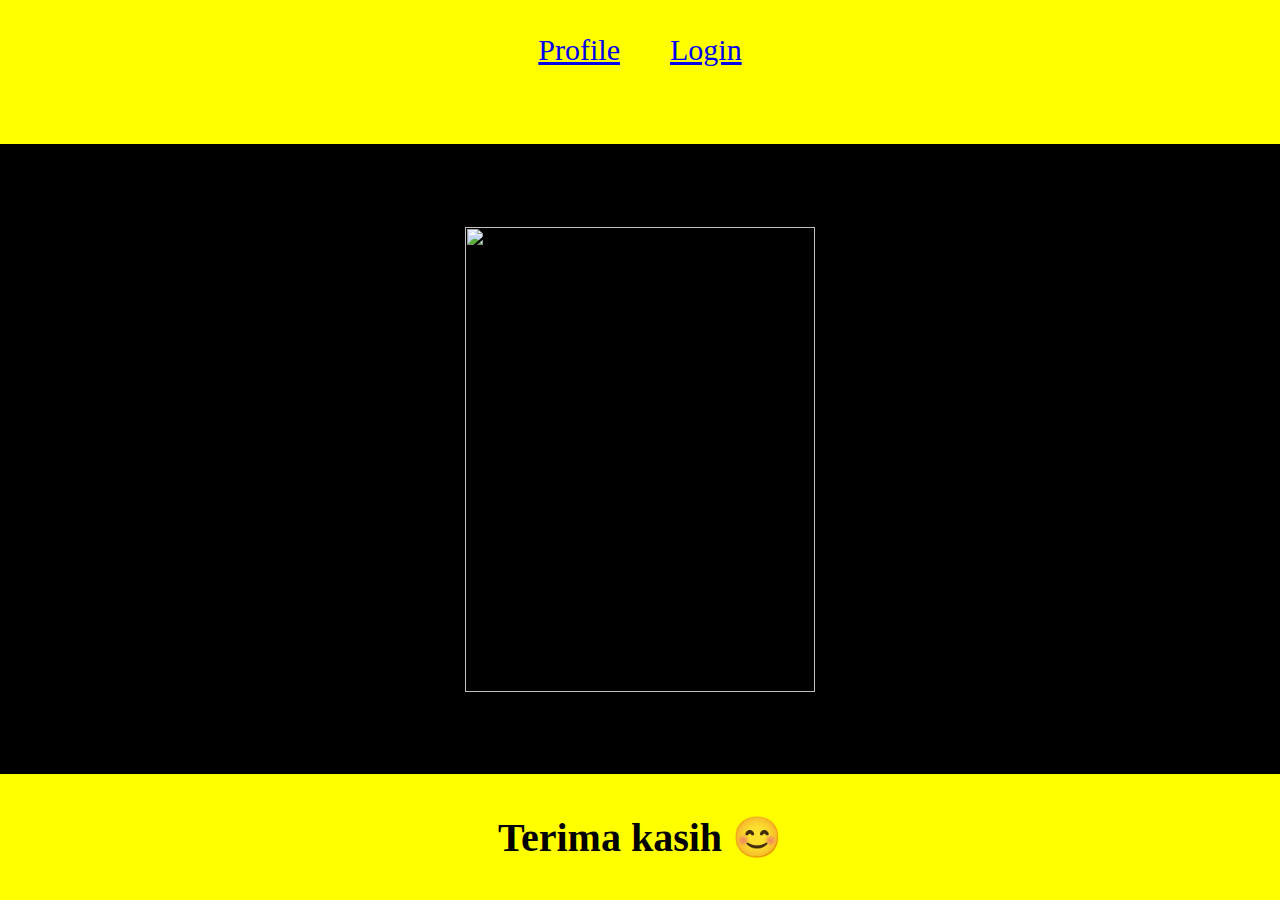
==== index.html @ 4df863ba "Rename main.html to index.html" ====
<!DOCTYPE html>
<html lang="en">
<head>
    <meta charset="UTF-8">
    <meta name="viewport" content="width=device-width, initial-scale=1.0">
    <title>Website Me</title>
    <link rel="stylesheet" href="Index.css" />
</head>
<body>
    <div class="container">
    <div class="container-navbar">
        <ul class="ul-navbar">
            <li class="li-navbar">
                <a href="Halaman_Pertama.html">Profile</a>
            </li>
            <li class="li-navbar">
                <a href="Halaman_Kedua.html">Login</a>
            </li>
        </ul>
    </div>

     <div class="container-content">
        <img src="Screenshot_20250305_123626.jpg" class="img-content"/>
     </div>

     <div class="container-footer">
        <h1 class="h1-content">Terima kasih 😊</h1>
     </div>
    </div>
</body>
</html>
---- Index.css ----
*,
html {
    margin: 0;
    padding: 0;
}

.container {}

.container-navbar {
    background-color: yellow;
    width: 100%;
    height: 16vh;
}

.ul-navbar {
    display: flex;
    height: 100px;
    justify-content: center;
    align-items: center;
}

.li-navbar {
    list-style-type: none;
    padding: 20px;
    margin: 5px;
    color: white;
    font-size: 30px;
}

.container-content {
    background-color: black;
    display: flex;
    justify-content: center;
    align-items: center;
    height: 70vh;
}

.img-content {
    width: 350px;
    height: 465px;
}

.container-footer {
    height: 14vh;
    background-color: yellow;
    display: flex;
    justify-content: center;
    align-items: center;
}

.h1-content {
    font-size: 40px;
}
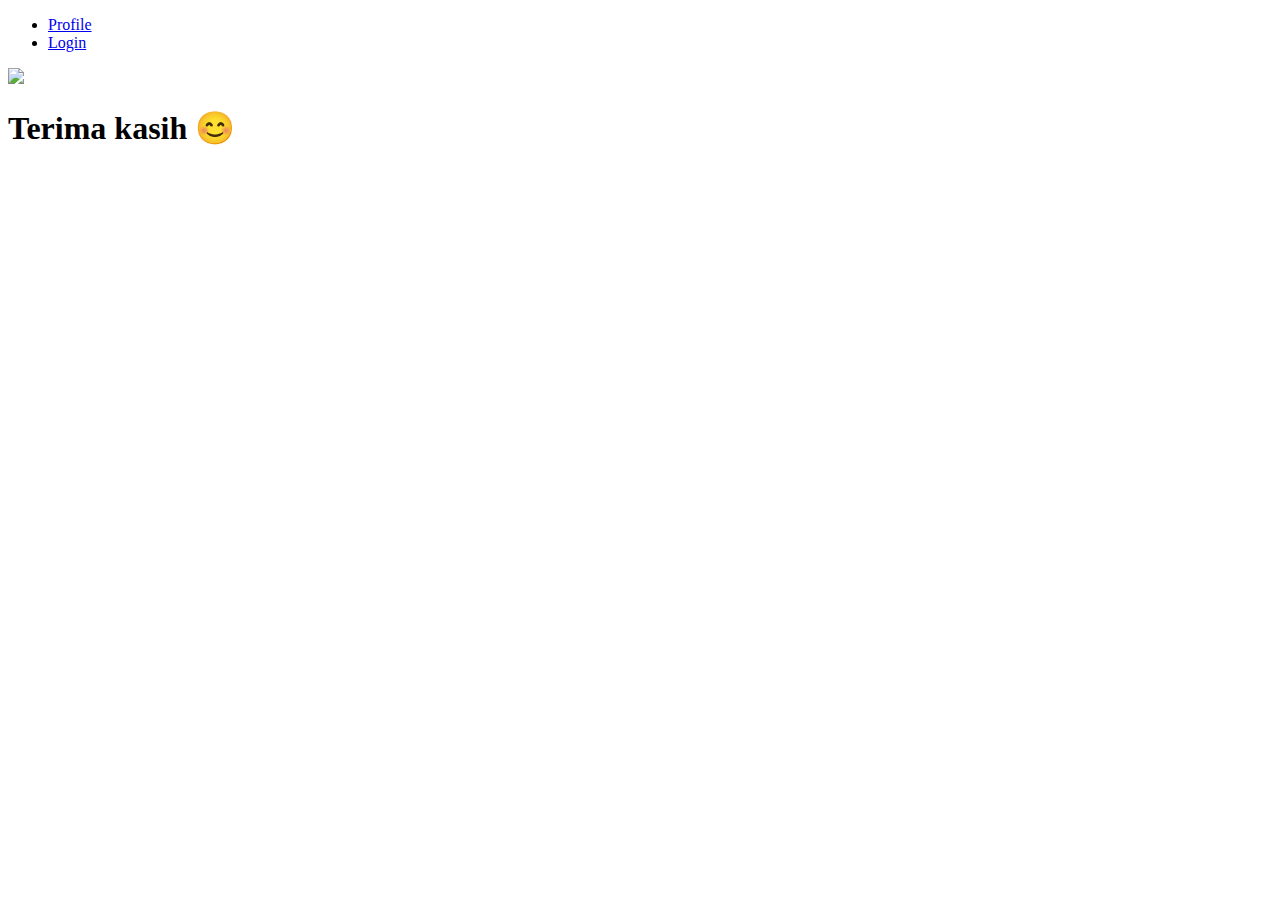
==== commit 650cc4c6: "Update index.html" ====
--- a/index.html
+++ b/index.html
@@ -4,7 +4,7 @@
     <meta charset="UTF-8">
     <meta name="viewport" content="width=device-width, initial-scale=1.0">
     <title>Website Me</title>
-    <link rel="stylesheet" href="Index.css" />
+    <link rel="stylesheet" href="index.css" />
 </head>
 <body>
     <div class="container">
